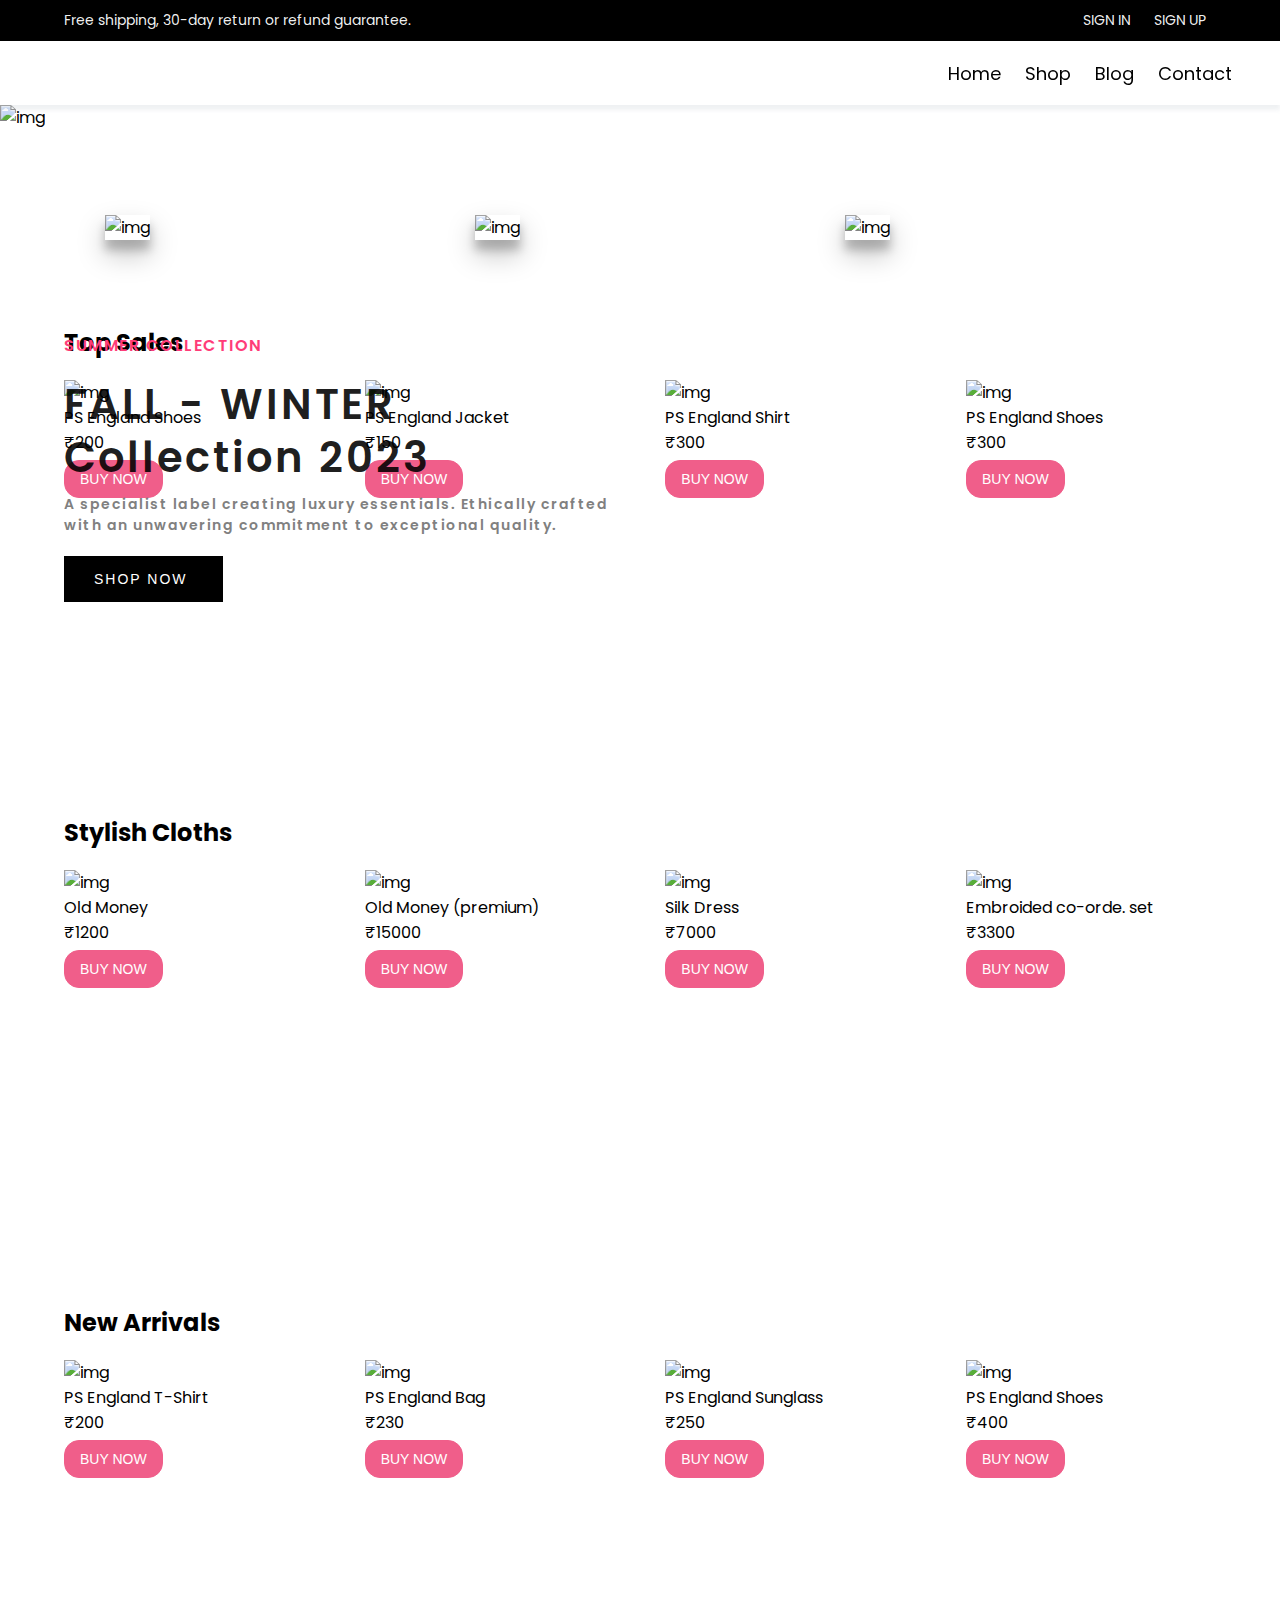
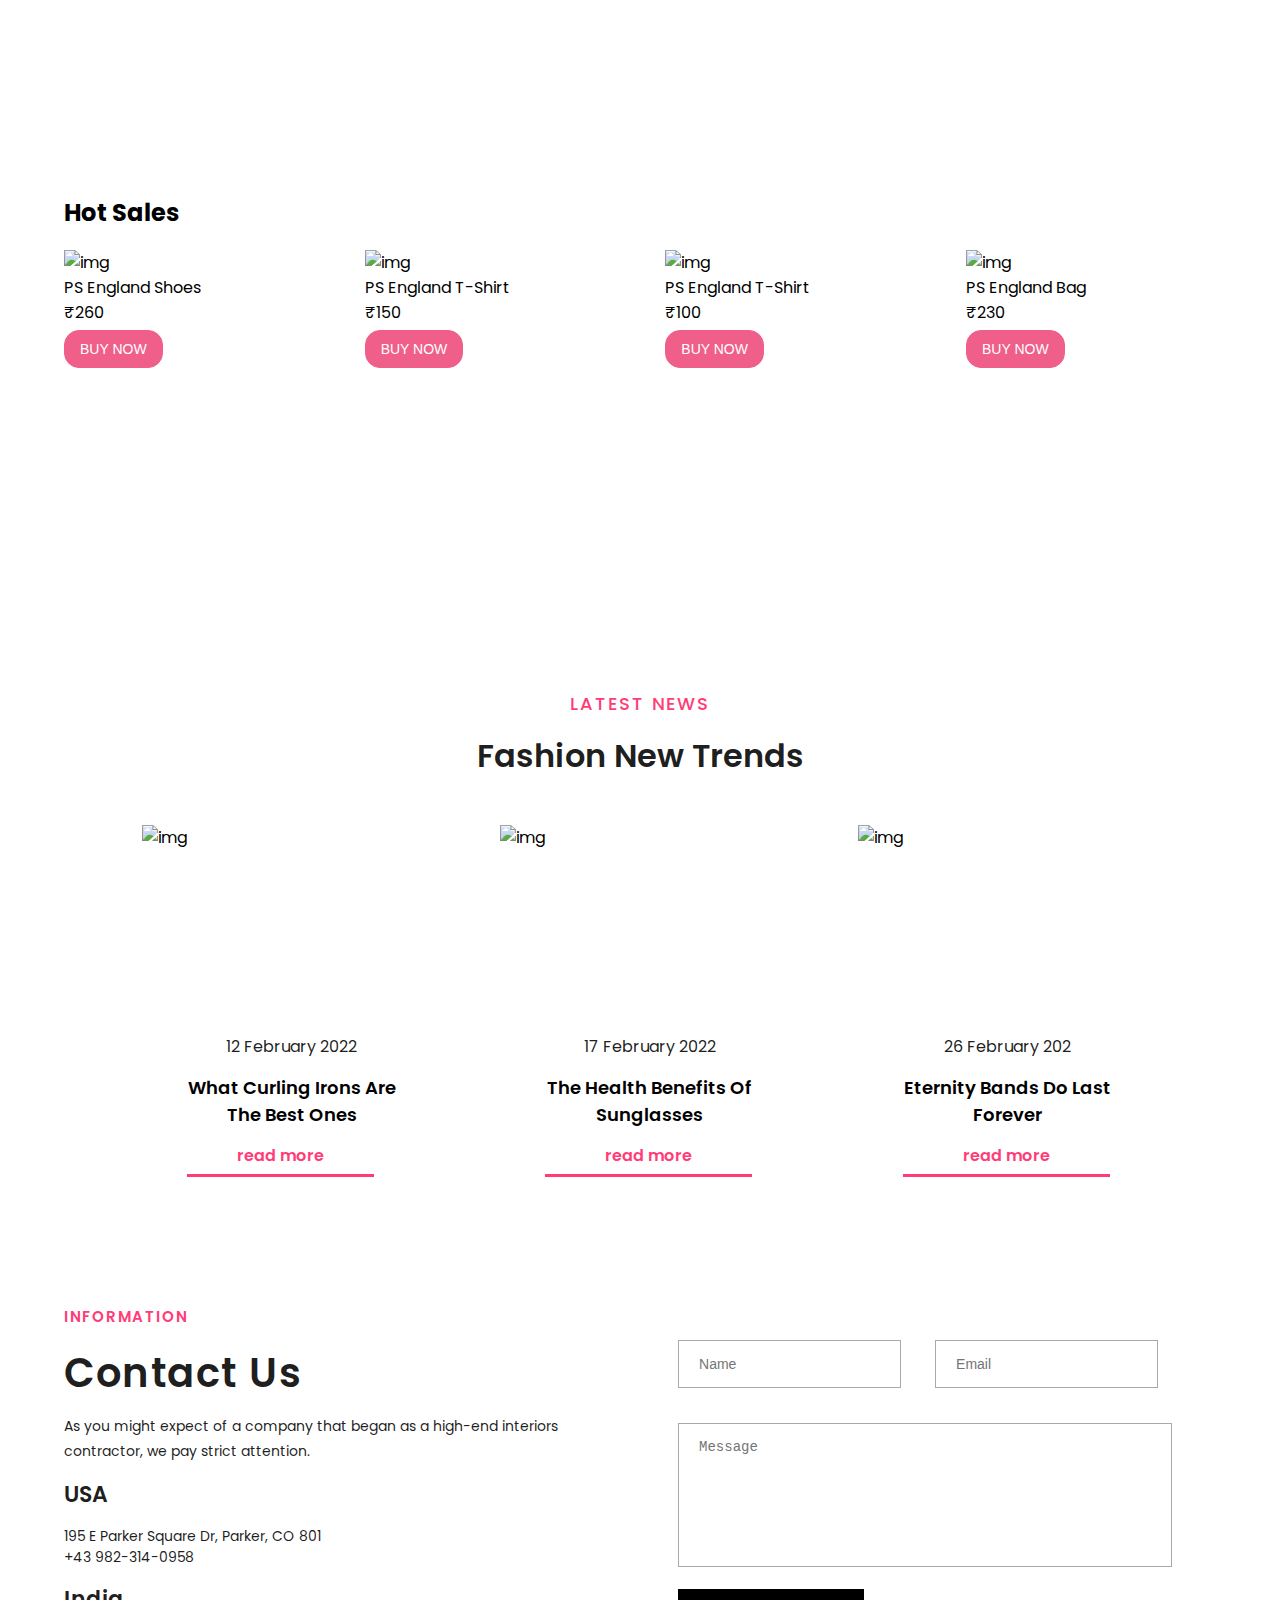
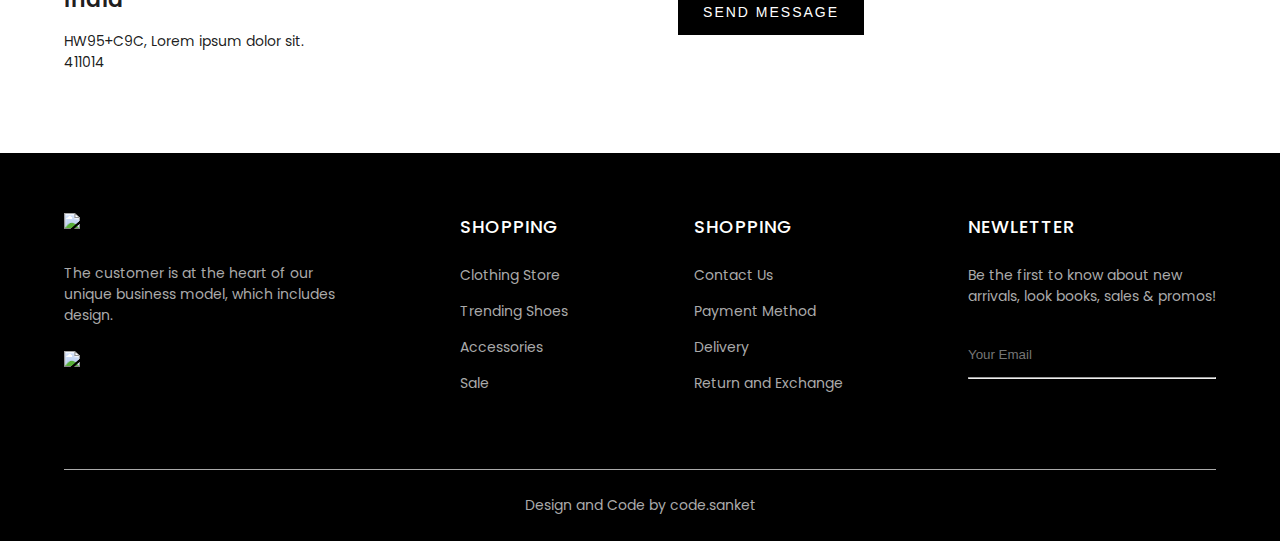
==== index.HTML @ c864822b "new Project" ====
<!DOCTYPE html>
<html lang="en">
<head>
    <meta charset="UTF-8">
    <meta name="viewport" content="width=device-width, initial-scale=1.0">
    <title>Document</title>
    <link rel="stylesheet" href="style.css">
</head>
<body>
    <section class=" top-txt ">
        <div class="head container ">
            <div class="head-txt ">
                <p>Free shipping, 30-day return or refund guarantee.</p>
            </div>
            <div class="sing_in_up ">
                <a href="# ">SIGN IN</a>
                <a href="# ">SIGN UP</a>
            </div>
        </div>
    </section>
    <nav class="navbar">
        <div class="navbar-container">
            <input type="checkbox" name="" id="checkbox">
            <div class="hamburger-lines">
                <span class="line line1"></span>
                <span class="line line2"></span>
                <span class="line line3"></span>
            </div>
            <ul class="menu-items">
                <li><a href="#home">Home</a></li>
                <li><a href="#sellers">Shop</a></li>
                <li><a href="#news">Blog</a></li>
                <li><a href="#contact">Contact</a></li>
            </ul>
            <div class="logo">
                <img src="https://i.postimg.cc/TP6JjSTt/logo.webp" alt="">
            </div>
        </div>
    </nav>
    <section id="home">
        <div class="home_page ">
            <div class="home_img ">
                <img src="https://i.postimg.cc/t403yfn9/home2.jpg" alt="img ">
            </div>
            <div class="home_txt ">
                <p class="collectio ">SUMMER COLLECTION</p>
                <h2>FALL - WINTER<br>Collection 2023</h2>
                <div class="home_label ">
                    <p>A specialist label creating luxury essentials. Ethically crafted<br>with an unwavering commitment to exceptional quality.</p>
                </div>
                <button><a href="#sellers">SHOP NOW</a><i class='bx bx-right-arrow-alt'></i></button>
                <div class="home_social_icons">
                    <a href="#"><i class='bx bxl-facebook'></i></a>
                    <a href="#"><i class='bx bxl-twitter'></i></a>
                    <a href="#"><i class='bx bxl-pinterest'></i></a>
                    <a href="#"><i class='bx bxl-instagram'></i></a>
                </div>
            </div>
        </div>
    </section>

    <section id="collection">
        <div class="collections container">
            <div class="content">
                <img src="https://i.postimg.cc/Xqmwr12c/clothing.webp" alt="img" />
                <div class="img-content">
                    <p>Clothing Collections</p>
                    <button><a href="#sellers">SHOP NOW</a></button>
                </div>
            </div>
            <div class="content2">
                <img src="https://i.postimg.cc/8CmBZH5N/shoes.webp" alt="img" />
                <div class="img-content2">
                    <p>Shoes Spring</p>
                    <button><a href="#sellers">SHOP NOW</a></button>
                </div>
            </div>
            <div class="content3">
                <img src="https://i.postimg.cc/MHv7KJYp/access.webp" alt="img" />
                <div class="img-content3">
                    <p>Accessories</p>
                    <button><a href="#sellers">SHOP NOW</a></button>
                </div>
            </div>
        </div>
    </section>

    <!--Items starts from here-->
    <section id="sellers">
        <div class="seller container">
            <h2>Top Sales</h2>
            <div class="best-seller">
                <div class="best-p1">
                    <img src="https://i.postimg.cc/8CmBZH5N/shoes.webp" alt="img">
                    <div class="best-p1-txt">
                        <div class="name-of-p">
                            <p>PS England Shoes</p>
                        </div>
                        <div class="rating">
                            <i class='bx bxs-star'></i>
                            <i class='bx bxs-star'></i>
                            <i class='bx bxs-star'></i>
                            <i class='bx bx-star'></i>
                            <i class='bx bx-star'></i>
                        </div>
                        <div class="price">
                            ₹200
                            <div class="colors">
                                <i class='bx bxs-circle red'></i>
                                <i class='bx bxs-circle blue'></i>
                                <i class='bx bxs-circle white'></i>
                            </div>
                        </div>
                        <div class="buy-now">
                            <button><a href="item.html?product=shoes">Buy Now</a></button>
                        </div>
                        <!-- <div class="add-cart">
                            <button>Add To Cart</button>
                        </div> -->
                    </div>
                </div>
                <div class="best-p1">
                    <img src="https://i.postimg.cc/76X9ZV8m/Screenshot_from_2022-06-03_18-45-12.png" alt="img">
                    <div class="best-p1-txt">
                        <div class="name-of-p">
                            <p>PS England Jacket</p>
                        </div>
                        <div class="rating">
                            <i class='bx bxs-star'></i>
                            <i class='bx bxs-star'></i>
                            <i class='bx bx-star'></i>
                            <i class='bx bx-star'></i>
                            <i class='bx bx-star'></i>
                        </div>
                        <div class="price">
                            ₹150
                            <div class="colors">
                                <i class='bx bxs-circle green'></i>
                                <i class='bx bxs-circle grey'></i>
                                <i class='bx bxs-circle brown'></i>
                            </div>
                        </div>
                        <div class="buy-now">
                            <button><a href="item.html?product=jacket">Buy Now</a></button>
                        </div>
                    </div>
                </div>
                <div class="best-p1">
                    <img src="https://i.postimg.cc/j2FhzSjf/bs2.png" alt="img">
                    <div class="best-p1-txt">
                        <div class="name-of-p">
                            <p>PS England Shirt</p>
                        </div>
                        <div class="rating">
                            <i class='bx bxs-star'></i>
                            <i class='bx bxs-star'></i>
                            <i class='bx bxs-star'></i>
                            <i class='bx bxs-star'></i>
                            <i class='bx bx-star'></i>
                        </div>
                        <div class="price">
                            ₹300
                            <div class="colors">
                                <i class='bx bxs-circle brown'></i>
                                <i class='bx bxs-circle green'></i>
                                <i class='bx bxs-circle blue'></i>
                            </div>
                        </div>
                        <div class="buy-now">
                          <button><a href="item.html?product=shirt">Buy Now</a></button>
                        </div>
                    </div>
                </div>
                <div class="best-p1">
                    <img src="https://i.postimg.cc/QtjSDzPF/bs3.png" alt="img">
                    <div class="best-p1-txt">
                        <div class="name-of-p">
                            <p>PS England Shoes</p>
                        </div>
                        <div class="rating">
                            <i class='bx bxs-star'></i>
                            <i class='bx bxs-star'></i>
                            <i class='bx bxs-star'></i>
                            <i class='bx bxs-star'></i>
                            <i class='bx bxs-star'></i>
                        </div>
                        <div class="price">
                            ₹300
                            <div class="colors">
                                <i class='bx bxs-circle red'></i>
                                <i class='bx bxs-circle grey'></i>
                                <i class='bx bxs-circle blue'></i>
                            </div>
                        </div>
                        <div class="buy-now">
                          <button><a href="item.html?product=shoes2">Buy Now</a></button>
                        </div>
                    </div>
                </div>
            </div>
        </div>

        <!--Stylish cloths start here-->
        <section id="sellers">
            <div class="seller container">
                <h2>Stylish Cloths</h2>
                <div class="best-seller">
                    <div class="best-p1">
                        <img src="https://i.postimg.cc/C1hGMc54/Whats-App-Image-2024-12-10-at-08-02-22-162b0ea3.jpg" alt="img">
                        <div class="best-p1-txt">
                            <div class="name-of-p">
                                <p>Old Money</p>
                            </div>
                            <div class="rating">
                                <i class='bx bxs-star'></i>
                                <i class='bx bxs-star'></i>
                                <i class='bx bxs-star'></i>
                                <i class='bx bx-star'></i>
                                <i class='bx bx-star'></i>
                            </div>
                            <div class="price">
                                ₹1200
                                <div class="colors">
                                    <i class='bx bxs-circle red'></i>
                                    <i class='bx bxs-circle blue'></i>
                                    <i class='bx bxs-circle white'></i>
                                </div>
                            </div>
                            <div class="buy-now">
                                <button><a href="item.html?product=oldmoney">Buy Now</a></button>
                            </div>
                            <!-- <div class="add-cart">
                                <button>Add To Cart</button>
                            </div> -->
                        </div>
                    </div>
                    <div class="best-p1">
                        <img src="https://i.postimg.cc/tCZhgZq8/Whats-App-Image-2024-12-10-at-08-02-22-ab3de06c.jpg" alt="img">
                        <div class="best-p1-txt">
                            <div class="name-of-p">
                                <p>Old Money (premium)</p>
                            </div>
                            <div class="rating">
                                <i class='bx bxs-star'></i>
                                <i class='bx bxs-star'></i>
                                <i class='bx bx-star'></i>
                                <i class='bx bx-star'></i>
                                <i class='bx bx-star'></i>
                            </div>
                            <div class="price">
                                ₹15000
                                <div class="colors">
                                    <i class='bx bxs-circle green'></i>
                                    <i class='bx bxs-circle grey'></i>
                                    <i class='bx bxs-circle brown'></i>
                                </div>
                            </div>
                            <div class="buy-now">
                                <button><a href="item.html?product=oldmoneyP">Buy Now</a></button>
                            </div>
                        </div>
                    </div>
                    <div class="best-p1">
                        <img src="https://i.postimg.cc/rwGRd5vZ/download.jpg" alt="img">
                        <div class="best-p1-txt">
                            <div class="name-of-p">
                                <p>Silk Dress</p>
                            </div>
                            <div class="rating">
                                <i class='bx bxs-star'></i>
                                <i class='bx bxs-star'></i>
                                <i class='bx bxs-star'></i>
                                <i class='bx bxs-star'></i>
                                <i class='bx bx-star'></i>
                            </div>
                            <div class="price">
                                ₹7000
                                <div class="colors">
                                    <i class='bx bxs-circle brown'></i>
                                    <i class='bx bxs-circle green'></i>
                                    <i class='bx bxs-circle blue'></i>
                                </div>
                            </div>
                            <div class="buy-now">
                              <button><a href="item.html?product=silk">Buy Now</a></button>
                            </div>
                        </div>
                    </div>
                    <div class="best-p1">
                        <img src="https://i.postimg.cc/59ZmLqRf/Whats-App-Image-2024-12-09-at-22-17-23-600a2ba1.jpg" alt="img">
                        <div class="best-p1-txt">
                            <div class="name-of-p">
                                <p>Embroided co-orde. set</p>
                            </div>
                            <div class="rating">
                                <i class='bx bxs-star'></i>
                                <i class='bx bxs-star'></i>
                                <i class='bx bxs-star'></i>
                                <i class='bx bxs-star'></i>
                                <i class='bx bxs-star'></i>
                            </div>
                            <div class="price">
                                ₹3300
                                <div class="colors">
                                    <i class='bx bxs-circle red'></i>
                                    <i class='bx bxs-circle grey'></i>
                                    <i class='bx bxs-circle blue'></i>
                                </div>
                            </div>
                            <div class="buy-now">
                              <button><a href="item.html?product=suit">Buy Now</a></button>
                            </div>
                        </div>
                    </div>
                </div>
            </div>


        <div class="seller container">
            <h2>New Arrivals</h2>
            <div class="best-seller">
                <div class="best-p1">
                    <img src="https://i.postimg.cc/fbnB2yfj/na1.png" alt="img">
                    <div class="best-p1-txt">
                        <div class="name-of-p">
                            <p>PS England T-Shirt</p>
                        </div>
                        <div class="rating">
                            <i class='bx bxs-star'></i>
                            <i class='bx bxs-star'></i>
                            <i class='bx bxs-star'></i>
                            <i class='bx bxs-star'></i>
                            <i class='bx bxs-star'></i>
                        </div>
                        <div class="price">
                            ₹200
                            <div class="colors">
                                <i class='bx bxs-circle blank'></i>
                                <i class='bx bxs-circle blue'></i>
                                <i class='bx bxs-circle brown'></i>
                            </div>
                        </div>
                        <div class="buy-now">
                          <button><a href="item.html?product=Tshirt">Buy Now</a></button>
                        </div>
                    </div>
                </div>
                <div class="best-p1">
                    <img src="https://i.postimg.cc/zD02zJq8/na2.png" alt="img">
                    <div class="best-p1-txt">
                        <div class="name-of-p">
                            <p>PS England Bag</p>
                        </div>
                        <div class="rating">
                            <i class='bx bxs-star'></i>
                            <i class='bx bx-star'></i>
                            <i class='bx bx-star'></i>
                            <i class='bx bx-star'></i>
                            <i class='bx bx-star'></i>
                        </div>
                        <div class="price">
                            ₹230
                            <div class="colors">
                                <i class='bx bxs-circle brown'></i>
                                <i class='bx bxs-circle red'></i>
                                <i class='bx bxs-circle green'></i>
                            </div>
                        </div>
                        <div class="buy-now">
                          <button><a href="item.html?product=bag">Buy Now</a></button>
                        </div>
                    </div>
                </div>
                <div class="best-p1">
                    <img src="https://i.postimg.cc/Dfj5VBcz/sunglasses1.jpg" alt="img">
                    <div class="best-p1-txt">
                        <div class="name-of-p">
                            <p>PS England Sunglass</p>
                        </div>
                        <div class="rating">
                            <i class='bx bxs-star'></i>
                            <i class='bx bxs-star'></i>
                            <i class='bx bxs-star'></i>
                            <i class='bx bxs-star'></i>
                            <i class='bx bxs-star'></i>
                        </div>
                        <div class="price">
                            ₹250
                            <div class="colors">
                                <i class='bx bxs-circle grey'></i>
                                <i class='bx bxs-circle blank'></i>
                                <i class='bx bxs-circle blank'></i>
                            </div>
                        </div>
                        <div class="buy-now">
                          <button><a href="item.html?product=sunglass">Buy Now</a></button>
                        </div>
                    </div>
                </div>
                <div class="best-p1">
                    <img src="https://i.postimg.cc/FszW12Kc/na4.png" alt="img">
                    <div class="best-p1-txt">
                        <div class="name-of-p">
                            <p>PS England Shoes</p>
                        </div>
                        <div class="rating">
                            <i class='bx bxs-star'></i>
                            <i class='bx bxs-star'></i>
                            <i class='bx bxs-star'></i>
                            <i class='bx bxs-star'></i>
                            <i class='bx bxs-star'></i>
                        </div>
                        <div class="price">
                            ₹400
                            <div class="colors">
                                <i class='bx bxs-circle grey'></i>
                                <i class='bx bxs-circle red'></i>
                                <i class='bx bxs-circle blue'></i>
                            </div>
                        </div>
                        <div class="buy-now">
                          <button><a href="item.html?product=shoes22">Buy Now</a></button>
                        </div>
                    </div>
                </div>
            </div>
        </div>
        <div class="seller container">
            <h2>Hot Sales</h2>
            <div class="best-seller">
                <div class="best-p1">
                    <img src="https://i.postimg.cc/jS7pSQLf/na4.png" alt="img">
                    <div class="best-p1-txt">
                        <div class="name-of-p">
                            <p>PS England Shoes</p>
                        </div>
                        <div class="rating">
                            <i class='bx bxs-star'></i>
                            <i class='bx bxs-star'></i>
                            <i class='bx bxs-star'></i>
                            <i class='bx bxs-star'></i>
                            <i class='bx bxs-star'></i>
                        </div>
                        <div class="price">
                            ₹260
                            <div class="colors">
                                <i class='bx bxs-circle grey'></i>
                                <i class='bx bxs-circle black'></i>
                                <i class='bx bxs-circle blue'></i>
                            </div>
                        </div>
                        <div class="buy-now">
                          <button><a href="item.html?product=shoes1">Buy Now</a></button>
                        </div>
                    </div>
                </div>
                <div class="best-p1">
                    <img src="https://i.postimg.cc/fbnB2yfj/na1.png" alt="img">
                    <div class="best-p1-txt">
                        <div class="name-of-p">
                            <p>PS England T-Shirt</p>
                        </div>
                        <div class="rating">
                            <i class='bx bxs-star'></i>
                            <i class='bx bxs-star'></i>
                            <i class='bx bxs-star'></i>
                            <i class='bx bxs-star'></i>
                            <i class='bx bxs-star'></i>
                        </div>
                        <div class="price">
                            ₹150
                            <div class="colors">
                                <i class='bx bxs-circle blank'></i>
                                <i class='bx bxs-circle blue'></i>
                                <i class='bx bxs-circle brown'></i>
                            </div>
                        </div>
                        <div class="buy-now">
                          <button><a href="item.html?product=Tshirt222">Buy Now</a></button>
                        </div>
                    </div>
                </div>
                <div class="best-p1">
                    <img src="https://i.postimg.cc/RhVP7YQk/hs1.png" alt="img">
                    <div class="best-p1-txt">
                        <div class="name-of-p">
                            <p>PS England T-Shirt</p>
                        </div>
                        <div class="rating">
                            <i class='bx bxs-star'></i>
                            <i class='bx bxs-star'></i>
                            <i class='bx bxs-star'></i>
                            <i class='bx bxs-star'></i>
                            <i class='bx bxs-star'></i>
                        </div>
                        <div class="price">
                            ₹100
                            <div class="colors">
                                <i class='bx bxs-circle blank'></i>
                                <i class='bx bxs-circle red'></i>
                                <i class='bx bxs-circle blue'></i>
                            </div>
                        </div>
                        <div class="buy-now">
                          <button><a href="item.html?product=tshirt1">Buy Now</a></button>
                        </div>
                    </div>
                </div>
                <div class="best-p1">
                    <img src="https://i.postimg.cc/zD02zJq8/na2.png" alt="img">
                    <div class="best-p1-txt">
                        <div class="name-of-p">
                            <p>PS England Bag</p>
                        </div>
                        <div class="rating">
                            <i class='bx bxs-star'></i>
                            <i class='bx bx-star'></i>
                            <i class='bx bx-star'></i>
                            <i class='bx bx-star'></i>
                            <i class='bx bx-star'></i>
                        </div>
                        <div class="price">
                            ₹230
                            <div class="colors">
                                <i class='bx bxs-circle blank'></i>
                                <i class='bx bxs-circle grey'></i>
                                <i class='bx bxs-circle brown'></i>
                            </div>
                        </div>
                        <div class="buy-now">
                          <button><a href="item.html?product=bag1">Buy Now</a></button>
                        </div>
                    </div>
                </div>
            </div>
        </div>
    </section>
    <section id="news">
        <div class="news-heading">
            <p>LATEST NEWS</p>
            <h2>Fashion New Trends</h2>
        </div>
        <div class="l-news container">
            <div class="l-news1">
                <div class="news1-img">
                    <img src="https://i.postimg.cc/2y6wbZCm/news1.jpg" alt="img">
                </div>
                <div class="news1-conte">
                    <div class="date-news1">
                        <p><i class='bx bxs-calendar'></i> 12 February 2022</p>
                        <h4>What Curling Irons Are The Best Ones</h4>
                        <a href="https://www.vogue.com/article/best-curling-irons" target="_blank">read more</a>
                    </div>
                </div>
            </div>
            <div class="l-news2">
                <div class="news2-img">
                    <img src="https://i.postimg.cc/9MXPK7RT/news2.jpg" alt="img">
                </div>
                <div class="news2-conte">
                    <div class="date-news2">
                        <p><i class='bx bxs-calendar'></i> 17 February 2022</p>
                        <h4>The Health Benefits Of Sunglasses</h4>
                        <a href="https://www.rivieraopticare.com/blog/314864-the-health-benefits-of-wearing-sunglasses_2/" target="_blank">read more</a>
                    </div>
                </div>
            </div>
            <div class="l-news3">
                <div class="news3-img">
                    <img src="https://i.postimg.cc/x1KKdRLM/news3.jpg" alt="img">
                </div>
                <div class="news3-conte">
                    <div class="date-news3">
                        <p><i class='bx bxs-calendar'></i> 26 February 202</p>
                        <h4>Eternity Bands Do Last Forever</h4>
                        <a href="https://www.briangavindiamonds.com/news/eternity-bands-symbolize-love-that-lasts-forever/" target="_blank">read more</a>
                    </div>
                </div>
            </div>
        </div>
    </section>
    <section id="contact">
        <div class="contact container">
            
        <form action="https://formspree.io/f/xzbowpjq" method="POST">
            <div class="form">
                <div class="form-txt">
                    <h4>INFORMATION</h4>
                    <h1>Contact Us</h1>
                    <span>As you might expect of a company that began as a high-end interiors contractor, we pay strict
                        attention.</span>
                    <h3>USA</h3>
                    <p>195 E Parker Square Dr, Parker, CO 801<br>+43 982-314-0958</p>
                    <h3>India</h3>
                    <p>HW95+C9C, Lorem ipsum dolor sit.<br>411014</p>
                </div>
                <div class="form-details">
                    <input type="text" name="name" id="name" placeholder="Name" required>
                    <input type="email" name="email" id="email" placeholder="Email" required>
                    <textarea name="message" id="message" cols="52" rows="7" placeholder="Message" required></textarea>
                    <button>SEND MESSAGE</button>
                </div>
            </div>
        </form>
    </div>
    </section>
    <footer>
        <div class="footer-container container">
            <div class="content_1">
                <img src="https://i.postimg.cc/htGyQ4JB/footer-logo.png" alt="logo">
                <p>The customer is at the heart of our<br>unique business model, which includes<br>design.</p>
                <img src="https://i.postimg.cc/Nj9dgJ98/cards.png" alt="cards">
            </div>
            <div class="content_2">
                <h4>SHOPPING</h4>
                <a href="#sellers">Clothing Store</a>
                <a href="#sellers">Trending Shoes</a>
                <a href="#sellers">Accessories</a>
                <a href="#sellers">Sale</a>
            </div>
            <div class="content_3">
                <h4>SHOPPING</h4>
                <a href="./contact.html">Contact Us</a>
                <a href="https://payment-method-sb.netlify.app/" target="_blank">Payment Method</a>
                <a href="https://delivery-status-sb.netlify.app/" target="_blank">Delivery</a>
                <a href="https://codepen.io/sandeshbodake/full/Jexxrv" target="_blank">Return and Exchange</a>
            </div>
            <div class="content_4">
                <h4>NEWLETTER</h4>
                <p>Be the first to know about new<br>arrivals, look books, sales & promos!</p>
                <div class="f-mail">
                    <input type="email" placeholder="Your Email">
                    <i class='bx bx-envelope'></i>
                </div>
                <hr>
            </div>
        </div>
        <div class="f-design">
            <div class="f-design-txt container">
                <p>Design and Code by code.sanket</p>
            </div>
        </div>
    </footer>
</body>
<script src="script.js"></script>
</html>
---- style.css ----
@import url("https://fonts.googleapis.com/css2?family=Poppins:ital,wght@0,100;0,200;0,300;0,400;0,500;0,600;0,700;0,800;0,900;1,100;1,200;1,300;1,400;1,500;1,600;1,700;1,800;1,900&display=swap");
* {
    margin: 0;
    padding: 0;
    box-sizing: border-box;
}

body {
    font-family: "Poppins", sans-serif;
}

.container {
    max-width: 1200px;
    width: 90%;
    margin: 0 auto;
}


/* //........top text ........// */

:root {
    /* //....... Color ........// */
    --primary-color: #ff3c78;
    --light-black: rgba(0, 0, 0, 0.89);
    --black: #000;
    --white: #fff;
    --grey: #aaa;
}


/* //........top text ........// */

.top-txt {
    background-color: var(--black);
}

.head {
    display: flex;
    justify-content: space-between;
    color: rgba(255, 255, 255, 0.945);
    padding: 10px 0;
    font-size: 14px;
}

.head a {
    text-decoration: none;
    color: rgba(255, 255, 255, 0.945);
    margin: 0 10px;
}


/* //........ Navbar ........// */

.navbar input[type="checkbox"],
.navbar .hamburger-lines {
    display: none;
}

.navbar {
    box-shadow: 0 5px 4px rgb(146 161 176 / 15%);
    position: sticky;
    top: 0;
    background: var(--white);
    color: var(--black);
    z-index: 100;
}

.navbar-container {
    display: flex;
    justify-content: space-between;
    align-items: center;
    height: 64px;
}

.navbar img {
    margin-left: 3rem;
}

.menu-items {
    order: 2;
    display: flex;
    margin-right: 3rem;
}

.menu-items li {
    list-style: none;
    margin-left: 1.5rem;
    font-size: 1.2rem;
}

.navbar-container ul a {
    text-decoration: none;
    color: var(--black);
    font-size: 18px;
    position: relative;
}

.navbar-container ul a:after {
    content: "";
    position: absolute;
    background: var(--primary-color);
    height: 3px;
    width: 0;
    left: 0;
    bottom: -10px;
    transition: 0.3s;
}

.navbar-container ul a:hover:after {
    width: 100%;
}

@media (max-width: 768px) {
    .navbar {
        opacity: 0.95;
    }
    .navbar-container input[type="checkbox"],
    .navbar-container .hamburger-lines {
        display: block;
    }
    .navbar-container {
        display: block;
        position: relative;
        height: 64px;
    }
    .navbar-container input[type="checkbox"] {
        position: absolute;
        display: block;
        height: 32px;
        width: 30px;
        top: 20px;
        left: 20px;
        z-index: 5;
        opacity: 0;
        cursor: pointer;
    }
    .navbar-container .hamburger-lines {
        display: block;
        height: 28px;
        width: 35px;
        position: absolute;
        top: 20px;
        left: 20px;
        z-index: 2;
        display: flex;
        flex-direction: column;
        justify-content: space-between;
    }
    .navbar-container .hamburger-lines .line {
        display: block;
        height: 4px;
        width: 100%;
        border-radius: 10px;
        background: #333;
    }
    .navbar-container .hamburger-lines .line1 {
        transform-origin: 0% 0%;
        transition: transform 0.3s ease-in-out;
    }
    .navbar-container .hamburger-lines .line2 {
        transition: transform 0.2s ease-in-out;
    }
    .navbar-container .hamburger-lines .line3 {
        transform-origin: 0% 100%;
        transition: transform 0.3s ease-in-out;
    }
    .navbar .menu-items {
        padding-top: 100px;
        background: #fff;
        height: 100vh;
        max-width: 100%;
        transform: translate(-150%);
        display: flex;
        flex-direction: column;
        /* margin-left: -40px;
        padding-left: 40px; */
        text-align: center;
        transition: transform 0.5s ease-in-out;
        /* box-shadow: 5px 0px 10px 0px #aaa; */
        overflow: scroll;
    }
    .navbar .menu-items li {
        margin-bottom: 2rem;
        font-size: 1.1rem;
        font-weight: 500;
    }
    .menu-items li,
    .navbar img {
        margin: 0;
    }
    .navbar .menu-items li:nth-child(1) {
        margin-top: 1.5rem;
    }
    .navbar-container .logo img {
        position: absolute;
        top: 10px;
        right: 15px;
        margin-top: 8px;
    }
    .navbar-container input[type="checkbox"]:checked~.menu-items {
        transform: translateX(0);
    }
    .navbar-container input[type="checkbox"]:checked~.hamburger-lines .line1 {
        transform: rotate(45deg);
    }
    .navbar-container input[type="checkbox"]:checked~.hamburger-lines .line2 {
        transform: scaleY(0);
    }
    .navbar-container input[type="checkbox"]:checked~.hamburger-lines .line3 {
        transform: rotate(-45deg);
    }
    .navbar-container input[type="checkbox"]:checked~.home_page img {
        display: none;
        background: #fff;
    }
}

@media (max-width: 500px) {
    .navbar-container input[type="checkbox"]:checked~.navbar-container img {
        display: none;
    }
}


/* //........ Home ........// */

.home_page img {
    height: auto;
    width: 100%;
    background-position: center;
    position: relative;
    background-size: center;
    -webkit-background-size: cover;
    -moz-background-size: cover;
    -o-background-size: cover;
}

.home_txt {
    position: absolute;
    top: 37%;
    left: 5%;
}

.home_txt p {
    color: var(--primary-color);
    font-weight: 600;
    padding-bottom: 20px;
    letter-spacing: 1.5px;
}

.home_txt h2 {
    font-size: 2.6rem;
    font-weight: 500;
    line-height: 53px;
    letter-spacing: 3px;
    font-weight: 600;
    color: var(--light-black);
}

.home_txt .home_label p {
    color: grey;
    font-size: 14px;
    padding-top: 10px;
}

.home_txt a {
    text-decoration: none;
    color: var(--white);
}

.home_txt button {
    background-color: var(--black);
    color: var(--white);
    border: none;
    padding: 15px 30px;
    font-size: 14px;
    letter-spacing: 2px;
    display: flex;
    justify-content: center;
    align-items: center;
    margin-bottom: 30px;
    cursor: pointer;
}

.home_txt .bx-right-arrow-alt {
    font-size: 25px;
    padding-left: 5px;
}

.home_txt .home_social_icons a {
    text-decoration: none;
    color: var(--light-black);
    margin-right: 15px;
    font-size: 18px;
}


/* //........ Collections ........// */

.collections {
    display: flex;
    justify-content: center;
    flex-wrap: wrap;
    margin-top: 65px;
}

.content {
    width: 330px;
    margin: 20px;
    position: relative;
}

.content::after {
    content: "";
    position: absolute;
    top: 0;
    left: 0%;
    width: 100%;
    height: 100%;
    background: rgba(0, 0, 0, 0.871);
    z-index: 2;
    opacity: 0;
}

.content:hover::after {
    opacity: 1;
}

.content img {
    width: 100%;
    height: 300px;
    box-shadow: 0 14px 28px rgba(0, 0, 0, 0.25), 0 10px 10px rgba(0, 0, 0, 0.22);
}

.img-content {
    position: absolute;
    top: 70%;
    left: 50%;
    transform: translate(-50%, -50%);
    transition: all 0.3s ease-in-out;
    color: var(--white);
    text-align: center;
    font-size: 2.2rem;
    font-weight: bolder;
    z-index: 5;
    opacity: 0;
}

.img-content p {
    font-size: 1.6rem;
}

.img-content button {
    border: none;
    background-color: var(--primary-color);
    color: var(--white);
    border-radius: 10px;
    padding: 10px;
}

.img-content a {
    text-decoration: none;
    font-size: 1.1rem;
    color: #fff;
    transition: 0.3s;
}

.img-content button:hover {
    background: var(--white);
    color: var(--primary-color);
}

.img-content button:hover~.img-content a {
    color: var(--primary-color);
}

.img-content a:hover {
    color: var(--primary-color);
}

.content:hover .img-content {
    opacity: 1;
    top: 50%;
}


/* //........ Content 2 ........// */

.content2 {
    width: 330px;
    margin: 20px;
    position: relative;
}

.content2::after {
    content: "";
    position: absolute;
    top: 0;
    left: 0%;
    width: 100%;
    height: 100%;
    background: rgba(0, 0, 0, 0.871);
    z-index: 2;
    opacity: 0;
}

.content2:hover::after {
    opacity: 1;
}

.content2 img {
    width: 100%;
    height: 300px;
    box-shadow: 0 14px 28px rgba(0, 0, 0, 0.25), 0 10px 10px rgba(0, 0, 0, 0.22);
}

.img-content2 {
    position: absolute;
    top: 70%;
    left: 50%;
    transform: translate(-50%, -50%);
    transition: all 0.3s ease-in-out;
    color: var(--white);
    text-align: center;
    font-size: 2.2rem;
    font-weight: bolder;
    z-index: 5;
    opacity: 0;
}

.img-content2 p {
    font-size: 1.6rem;
}

.img-content2 a {
    text-decoration: none;
    font-size: 1.1rem;
    color: #fff;
    transition: 0.3s;
}

.img-content2 button {
    border: none;
    background-color: var(--primary-color);
    color: var(--white);
    border-radius: 10px;
    padding: 10px;
}

.img-content2 button:hover {
    background: var(--white);
    color: var(--primary-color);
}

.img-content2 button:hover~.img-content2 a {
    color: var(--primary-color);
}

.img-content2 a:hover {
    color: var(--primary-color);
}

.content2:hover .img-content2 {
    opacity: 1;
    top: 50%;
}


/* //........ Content 3 ........// */

.content3 {
    width: 330px;
    margin: 20px;
    position: relative;
}

.content3::after {
    content: "";
    position: absolute;
    top: 0;
    left: 0%;
    width: 100%;
    height: 100%;
    background: rgba(0, 0, 0, 0.871);
    z-index: 2;
    opacity: 0;
}

.content3:hover::after {
    opacity: 1;
}

.content3 img {
    width: 100%;
    height: 300px;
    box-shadow: 0 14px 28px rgba(0, 0, 0, 0.25), 0 10px 10px rgba(0, 0, 0, 0.22);
}

.img-content3 {
    position: absolute;
    top: 70%;
    left: 50%;
    transform: translate(-50%, -50%);
    transition: all 0.3s ease-in-out;
    color: var(--white);
    text-align: center;
    font-size: 2.2rem;
    font-weight: bolder;
    z-index: 5;
    opacity: 0;
}

.img-content3 p {
    font-size: 1.6rem;
}

.img-content3 a {
    text-decoration: none;
    font-size: 1.2rem;
    color: #fff;
    transition: 0.3s;
}

.img-content3 button {
    border: none;
    background-color: var(--primary-color);
    color: var(--white);
    border-radius: 10px;
    padding: 10px;
}

.img-content3 button:hover {
    background: var(--white);
    color: var(--primary-color);
}

.img-content3 button:hover~.img-content3 a {
    color: var(--primary-color);
}

.img-content3 a:hover {
    color: var(--primary-color);
}

.content3:hover .img-content3 {
    opacity: 1;
    top: 50%;
}

.content3:hover .img-content3 {
    opacity: 1;
    top: 50%;
}


/* //........ seller  ........// */

.best-seller {
    display: flex;
    justify-content: space-between;
    align-items: center;
}

.best-seller .red {
    color: var(--primary-color);
    cursor: pointer;
}

.best-seller .blue {
    color: #8989ce;
    cursor: pointer;
}

.best-seller .white {
    color: var(--light-black);
    cursor: pointer;
}

.best-seller .grey {
    color: grey;
    cursor: pointer;
}

.best-seller .brown {
    color: rgb(175, 53, 53);
    cursor: pointer;
}

.best-seller .yellow {
    color: #ffff00;
    cursor: pointer;
}

.best-seller .orange {
    color: #ffa500;
    cursor: pointer;
}

.best-seller .green {
    color: #008000;
    cursor: pointer;
}

.seller h2 {
    margin-top: 65px;
    margin-bottom: 20px;
}

.seller .best-p1 {
    width: 250px;
    height: 370px;
    /* border: 2px solid black; */
}

.seller .best-p1 img {
    height: 250px;
    width: 250px;
}

.seller .best-p1 .price {
    display: flex;
    justify-content: space-between;
}

.seller .best-p1 .price .colors input[type="radio"] {
    color: #000;
    background-color: #000;
}

.best-seller .buy-now a {
    text-decoration: none;
    color: var(--white);
}

.seller a:hover {
    color: #f05e8a;
}

.best-seller .buy-now button,
.best-seller .add-cart button {
    padding: 10px 15px;
    margin-top: 5px;
    font-size: 14px;
    cursor: pointer;
    text-transform: uppercase;
    background-color: #f05e8a;
    color: var(--white);
    border: none;
    border-radius: 15px;
    font-weight: 500;
    border: 1px solid #f05e8a;
    transition: 0.5s;
}

.best-seller .buy-now button:hover,
.best-seller .add-cart button:hover {
    background-color: var(--white);
    font-weight: 600;
}

.best-seller .buy-now button:hover a,
.best-seller .add-cart button:hover a {
    color: #f05e8a;
}


/* .best-seller .add-cart button {
    padding: 5px 5px;
    margin-top: 5px;
    font-size: 14px;
    cursor: pointer;
} */


/* //........ deal of week ........// */

.deal_of_week {
    display: flex;
    justify-content: center;
    align-items: center;
}

.deal_of_week .names_of_brand p,
.deal_of_week .names_of_brand h3 {
    font-size: 1.8rem;
    margin-bottom: 1rem;
}

.deal_of_week .names_of_brand p {
    color: var(--grey);
}

.deal_of_week .countdown span {
    color: var(--primary-color);
    font-weight: 600;
    letter-spacing: 2px;
    margin: 0.8rem 0 0 3rem;
}

.deal_of_week .countdown h3 {
    font-size: 2rem;
    font-weight: 600;
    color: var(--light-black);
    line-height: 40px;
    margin: 0.8rem 0 0 3rem;
}

.deal_of_week .countdown p {
    margin: 0.8rem 0 0 3rem;
}

.deal_of_week .countdown a {
    text-decoration: none;
    color: var(--white);
    font-weight: 800;
}

.deal_of_week .countdown button {
    margin: 0.8rem 3rem;
    border: 2px solid var(--primary-color);
    background-color: var(--primary-color);
    color: var(--white);
    border-radius: 10px;
    padding: 12px;
    transition: 0.4s;
}

.deal_of_week .countdown button:hover {
    background: var(--white);
    color: var(--primary-color);
}

.deal_of_week .countdown button:hover~.countdown a {
    background: var(--white);
    color: var(--primary-color);
}

.countdown a:hover {
    color: var(--primary-color);
}


/* //........ NEWS ........// */

#news {
    margin-bottom: 250px;
}

.news-heading p {
    text-align: center;
    font-size: 18px;
    color: var(--primary-color);
    letter-spacing: 2px;
    font-weight: 500;
    margin-bottom: 15px;
    margin-top: 70px;
}

.news-heading h2 {
    text-align: center;
    font-size: 32px;
    font-weight: 600;
    color: var(--light-black);
}

.l-news {
    padding-top: 45px;
    display: flex;
    justify-content: space-evenly;
    align-items: center;
    position: relative;
}

.l-news img {
    height: 200px;
    width: 300px;
}

.l-news1 {
    position: relative;
    width: 280px;
    height: 230px;
}

.l-news1 .news1-conte {
    position: absolute;
    bottom: -60%;
    left: 7%;
    background: var(--white);
    padding: 25px;
}

.l-news2 {
    position: relative;
    width: 280px;
    height: 230px;
}

.l-news2 .news2-conte {
    position: absolute;
    bottom: -60%;
    left: 7%;
    background: var(--white);
    padding: 25px;
}

.l-news3 {
    position: relative;
    width: 280px;
    height: 230px;
}

.l-news3 .news3-conte {
    position: absolute;
    bottom: -60%;
    left: 7%;
    background: var(--white);
    padding: 25px;
}

.l-news1 .news1-conte .date-news1 p {
    color: var(--light-black);
    text-align: center;
    padding: 15px 0;
}

.l-news1 .news1-conte .date-news1 h4 {
    font-size: 18px;
    text-align: center;
    font-weight: 600;
    padding-bottom: 15px;
}

.l-news1 .news1-conte .date-news1 a {
    text-decoration: none;
    text-align: center;
    padding: 0 50px;
    color: var(--primary-color);
    position: relative;
    font-weight: 600;
}

.l-news1 .news1-conte .date-news1 a::after {
    content: "";
    position: absolute;
    background: #ff3c78;
    height: 3px;
    width: 100%;
    left: 0;
    bottom: -10px;
    transition: 0.3s;
}

.l-news1 .news1-conte .date-news1 a:hover:after {
    width: 0%;
}

.l-news1 .news1-conte .date-news1 a:hover {
    color: var(--black);
}

.l-news2 .news2-conte .date-news2 p {
    color: var(--light-black);
    text-align: center;
    padding: 15px 0;
}

.l-news2 .news2-conte .date-news2 h4 {
    font-size: 18px;
    text-align: center;
    font-weight: 600;
    padding-bottom: 15px;
}

.l-news2 .news2-conte .date-news2 a {
    text-decoration: none;
    text-align: center;
    padding: 0 60px;
    color: var(--primary-color);
    position: relative;
    font-weight: 600;
}

.l-news2 .news2-conte .date-news2 a::after {
    content: "";
    position: absolute;
    background: #ff3c78;
    height: 3px;
    width: 100%;
    left: 0;
    bottom: -10px;
    transition: 0.3s;
}

.l-news2 .news2-conte .date-news2 a:hover:after {
    width: 0%;
}

.l-news2 .news2-conte .date-news2 a:hover {
    color: var(--black);
}

.l-news3 .news3-conte .date-news3 p {
    color: var(--light-black);
    text-align: center;
    padding: 15px 0;
}

.l-news3 .news3-conte .date-news3 h4 {
    font-size: 18px;
    text-align: center;
    font-weight: 600;
    padding-bottom: 15px;
}

.l-news3 .news3-conte .date-news3 a {
    text-decoration: none;
    text-align: center;
    padding: 0 60px;
    color: var(--primary-color);
    position: relative;
    font-weight: 600;
}

.l-news3 .news3-conte .date-news3 a::after {
    content: "";
    position: absolute;
    background: #ff3c78;
    height: 3px;
    width: 100%;
    left: 0;
    bottom: -10px;
    transition: 0.3s;
}

.l-news3 .news3-conte .date-news3 a:hover:after {
    width: 0%;
}

.l-news3 .news3-conte .date-news3 a:hover {
    color: var(--black);
}


/* //........ Footer ...... // */

footer {
    width: 100%;
    background: var(--black);
}

.footer-container .content_1 img {
    height: 25px;
    width: 180px;
}

.footer-container {
    display: flex;
    justify-content: space-between;
    padding: 60px 0;
}

.footer-container h4 {
    color: var(--white);
    font-weight: 500;
    letter-spacing: 1px;
    margin-bottom: 25px;
    font-size: 18px;
}

.footer-container a {
    display: block;
    text-decoration: none;
    color: var(--grey);
    margin-bottom: 15px;
    font-size: 14px;
}

.footer-container .content_1 p,
.footer-container .content_4 p {
    color: var(--grey);
    margin: 25px 0;
    font-size: 14px;
}

.footer-container .content_4 input[type="email"] {
    background-color: var(--black);
    border: none;
    color: var(--white);
    outline: none;
    padding: 15px 0;
}

.footer-container .content_4 .f-mail {
    display: flex;
    justify-content: space-between;
    align-items: center;
}

.footer-container .content_4 .bx {
    color: var(--white);
}

.f-design {
    width: 100%;
    color: var(--white);
    text-align: center;
}

.f-design .f-design-txt {
    border-top: 1px solid var(--grey);
    padding: 25px 0;
    font-size: 14px;
    color: var(--grey);
}


/* //........ contact ...... // */

.contact {
    margin-top: 45px;
}

iframe {
    height: 72vh;
    width: 100%;
}

.form {
    display: flex;
    justify-content: space-between;
    margin: 80px 0;
}

.form .form-txt {
    flex-basis: 48%;
}

.form .form-txt h4 {
    font-weight: 600;
    color: var(--primary-color);
    letter-spacing: 1.5px;
    font-size: 15px;
    margin-bottom: 15px;
}

.form .form-txt h1 {
    font-weight: 600;
    color: var(--black);
    font-size: 40px;
    letter-spacing: 1.5px;
    margin-bottom: 10px;
    color: var(--light-black);
}

.form .form-txt span {
    color: var(--light-black);
    font-size: 14px;
}

.form .form-txt h3 {
    font-size: 22px;
    font-weight: 600;
    margin: 15px 0;
    color: var(--light-black);
}

.form .form-txt p {
    color: var(--light-black);
    font-size: 14px;
}

.form .form-details {
    flex-basis: 48%;
}

.form .form-details input[type="text"],
.form .form-details input[type="email"] {
    padding: 15px 20px;
    color: var(--grey);
    outline: none;
    border: 1px solid var(--grey);
    margin: 35px 15px;
    font-size: 14px;
}

.form .form-details textarea {
    padding: 15px 20px;
    margin: 0 15px;
    color: var(--grey);
    outline: none;
    border: 1px solid var(--grey);
    font-size: 14px;
    resize: none;
}

.form .form-details button {
    padding: 15px 25px;
    color: var(--white);
    font-weight: 500;
    background: var(--black);
    outline: none;
    border: none;
    margin: 15px;
    font-size: 14px;
    letter-spacing: 2px;
    cursor: pointer;
}


/* //....... Media Queries .......// */

@media (max-width: 500px) {
    .head {
        display: none;
    }
    .top-txt .head p,
    .top-txt .head a {
        font-size: 10px;
    }
    .home_txt h2,
    .home_txt .home_label p {
        display: none;
    }
    .home_txt {
        position: absolute;
        top: 20%;
        left: 5%;
        font-size: 12px;
    }
    .home_txt button {
        padding: 7px 7px;
        font-size: 10px;
    }
    .home_txt i {
        display: none;
    }
    .home_txt .home_social_icons {
        /* display: flex; */
        display: none;
    }
    .menu-items {
        margin-right: 0;
    }
    .best-seller {
        display: flex;
        flex-direction: column;
        align-items: center;
    }
    .l-news {
        display: flex;
        flex-direction: column;
        margin-right: 30px;
    }
    .l-news .l-news1,
    .l-news .l-news2 {
        margin-bottom: 200px;
    }
    .footer-container {
        display: flex;
        flex-direction: column;
    }
    .footer-container .content_1 {
        margin-bottom: 30px;
    }
    .best-seller img {
        padding-top: 40px;
    }
}

@media(min-width: 501px) and (max-width: 768px) {
    .head {
        display: none;
    }
    .top-txt .head p,
    .top-txt .head a {
        font-size: 10px;
    }
    .home_txt h2,
    .home_txt .home_label p {
        display: none;
    }
    .home_txt {
        position: absolute;
        top: 20%;
        left: 5%;
        font-size: 12px;
    }
    .home_txt button {
        padding: 7px 7px;
        font-size: 10px;
    }
    .home_txt i {
        display: none;
    }
    .home_txt .home_social_icons {
        /* display: flex; */
        display: none;
    }
    .menu-items {
        margin-right: 0;
    }
    .best-seller {
        display: flex;
        flex-direction: column;
    }
    .l-news {
        display: flex;
        flex-direction: column;
        margin-right: 30px;
    }
    .l-news .l-news1,
    .l-news .l-news2 {
        margin-bottom: 200px;
    }
    .footer-container {
        display: flex;
        flex-direction: column;
    }
    .footer-container .content_1 {
        margin-bottom: 30px;
    }
    .best-seller img {
        padding-top: 40px;
    }
}

@media(orientation: landscape) and (max-height: 500px) {
    .header {
        height: 90vmax;
    }
}


/* //....... Media Queries For Contact .......// */

@media (max-width: 500px) {
    .form {
        display: flex;
        flex-direction: column;
    }
    .form .form-details button {
        margin-left: 0;
    }
    .form .form-details input[type="text"],
    .form .form-details input[type="email"],
    .form .form-details textarea {
        width: 100%;
        margin-left: 0;
    }
    .form .form-details input[type="text"] {
        margin-bottom: 0px;
    }
}

@media(min-width: 501px) and (max-width: 768px) {
    .form {
        display: flex;
        flex-direction: column;
    }
    .form .form-details button {
        margin-left: 0;
    }
    .form .form-details input[type="text"],
    .form .form-details input[type="email"],
    .form .form-details textarea {
        width: 100%;
        margin-left: 0;
    }
    .form .form-details input[type="text"] {
        margin-bottom: 0px;
    }
}
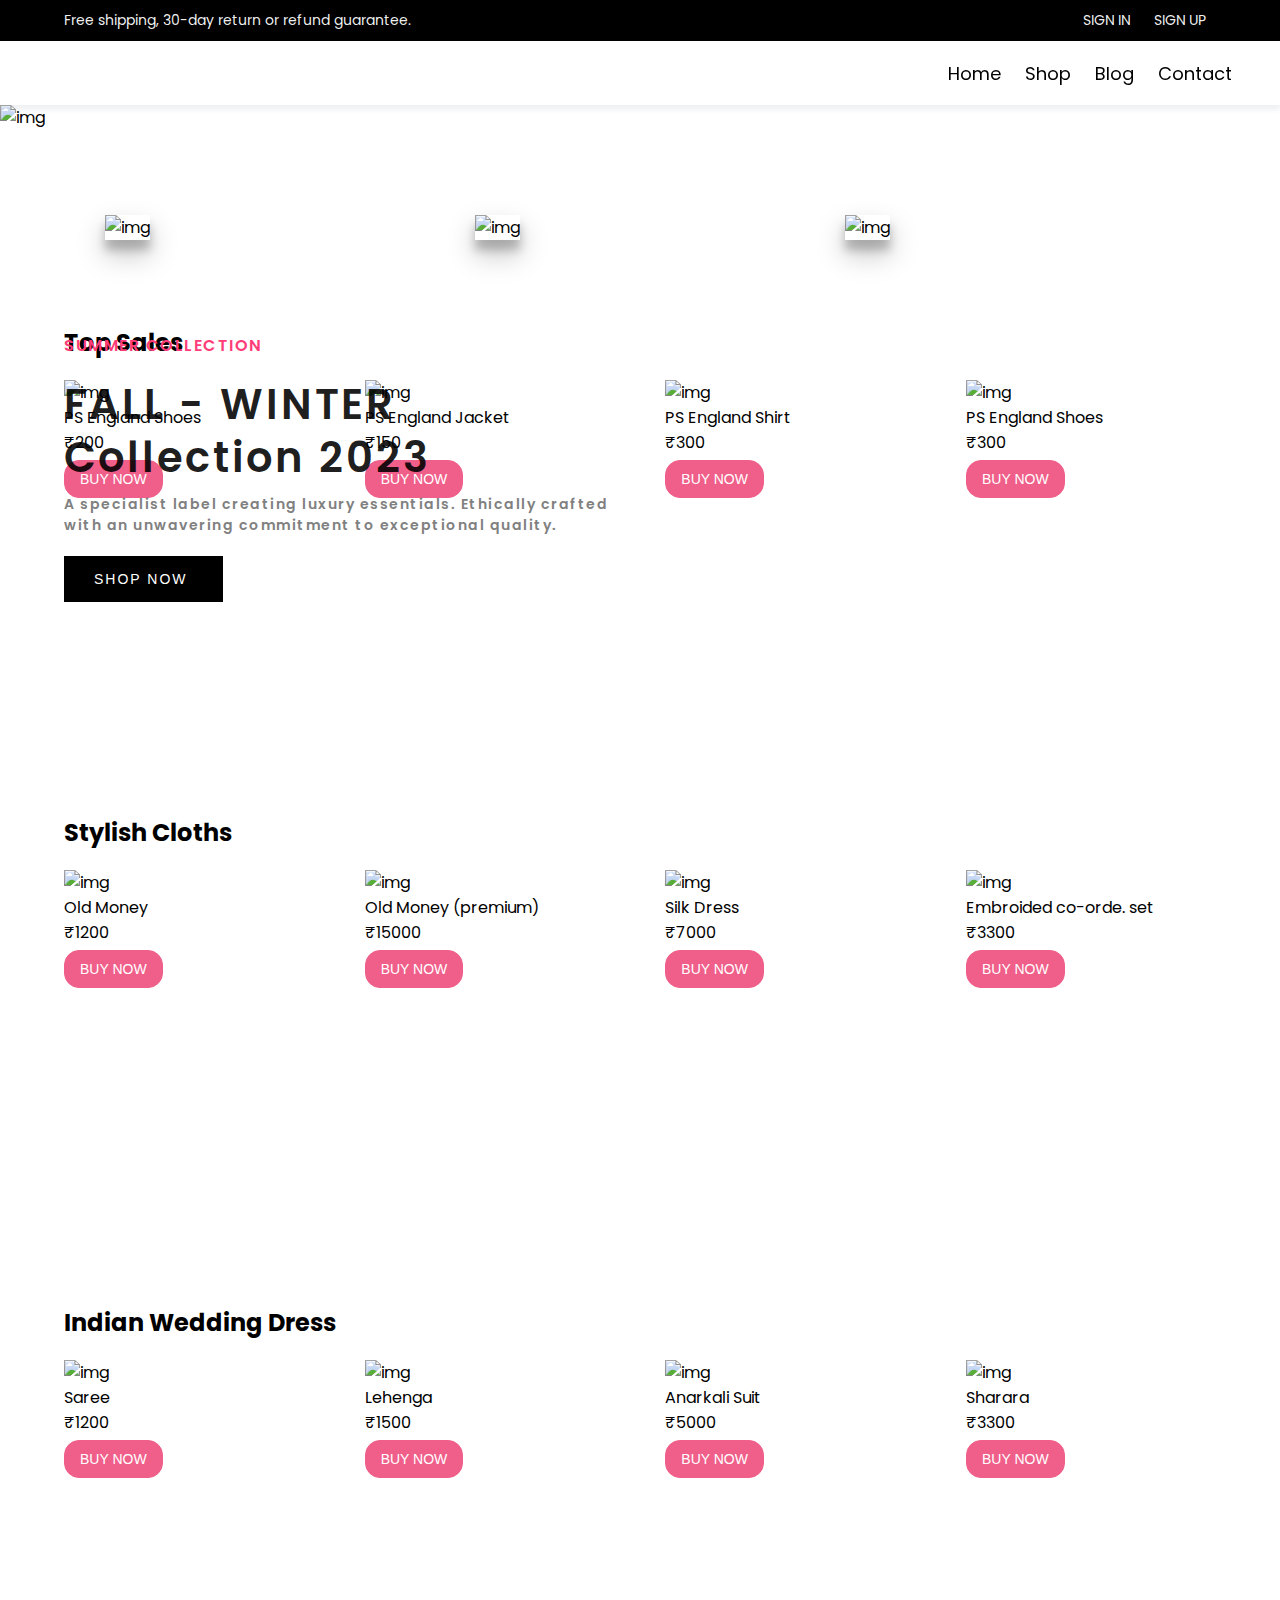
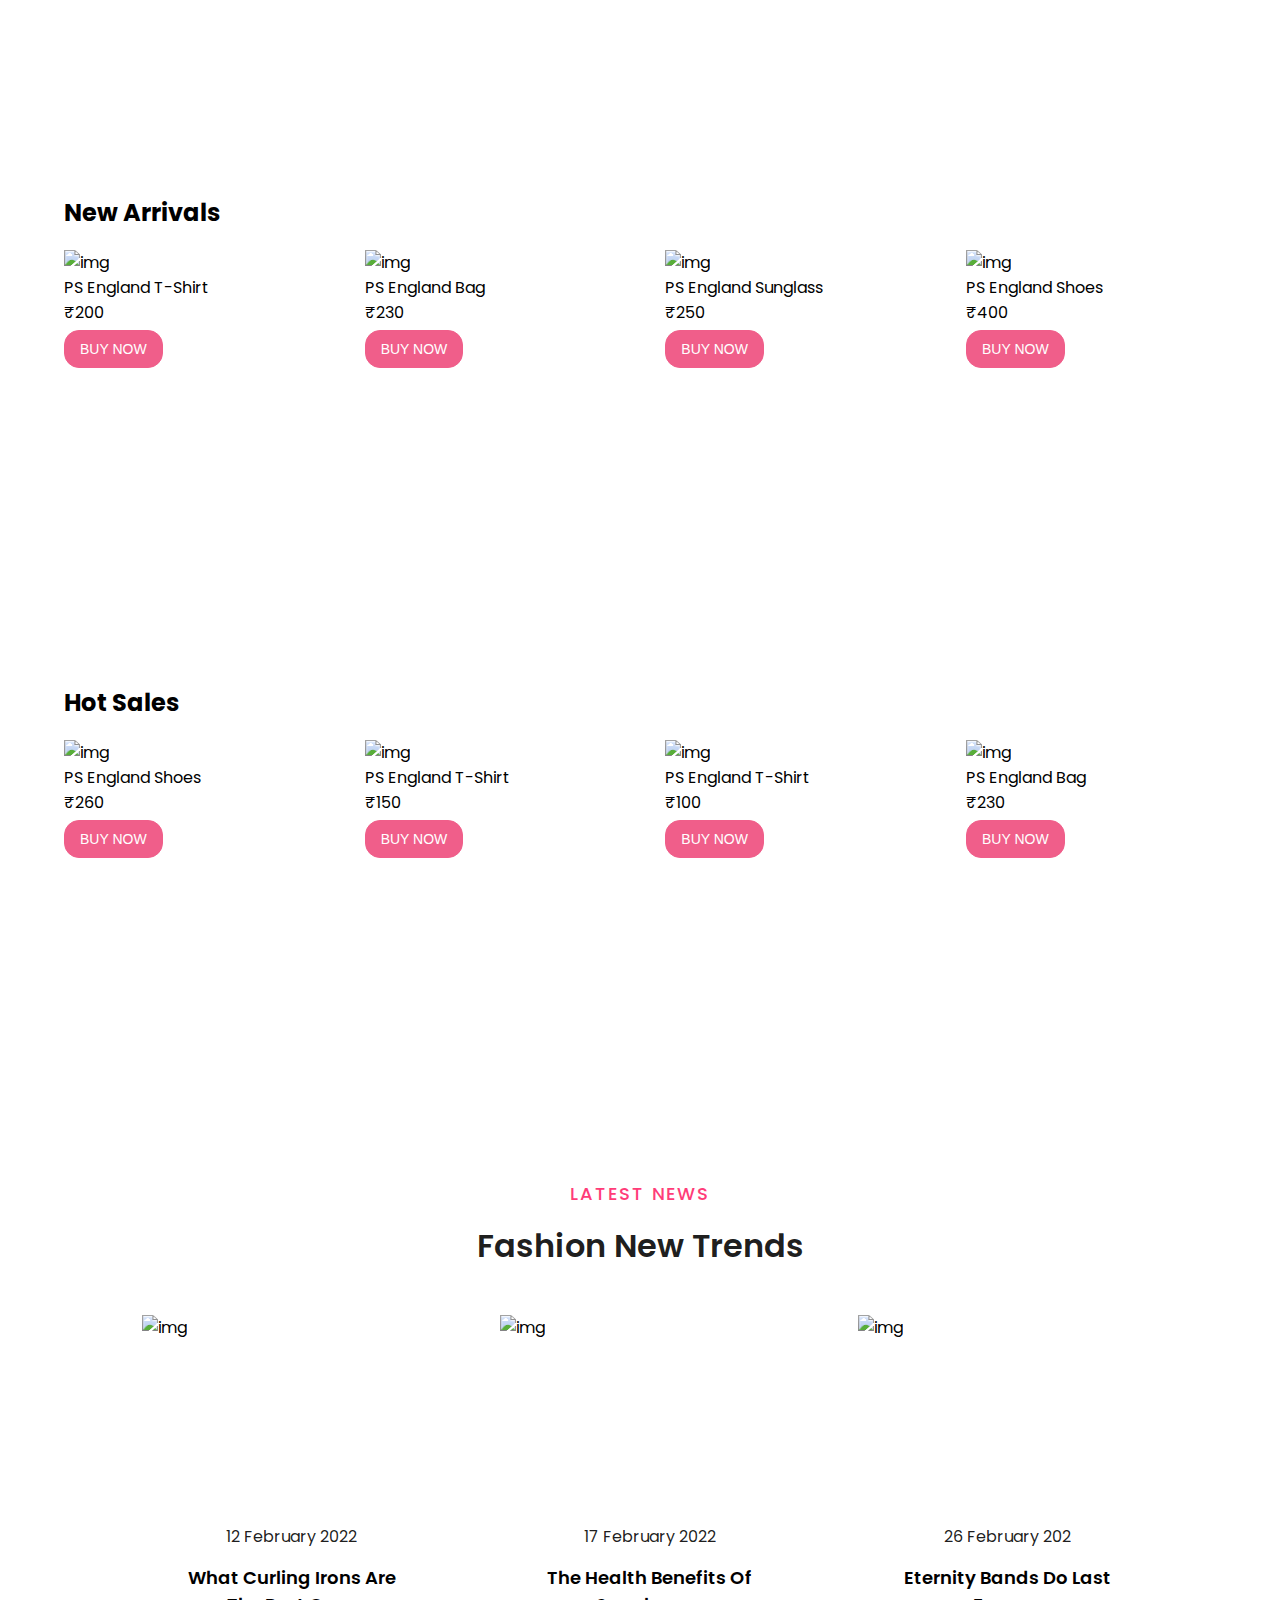
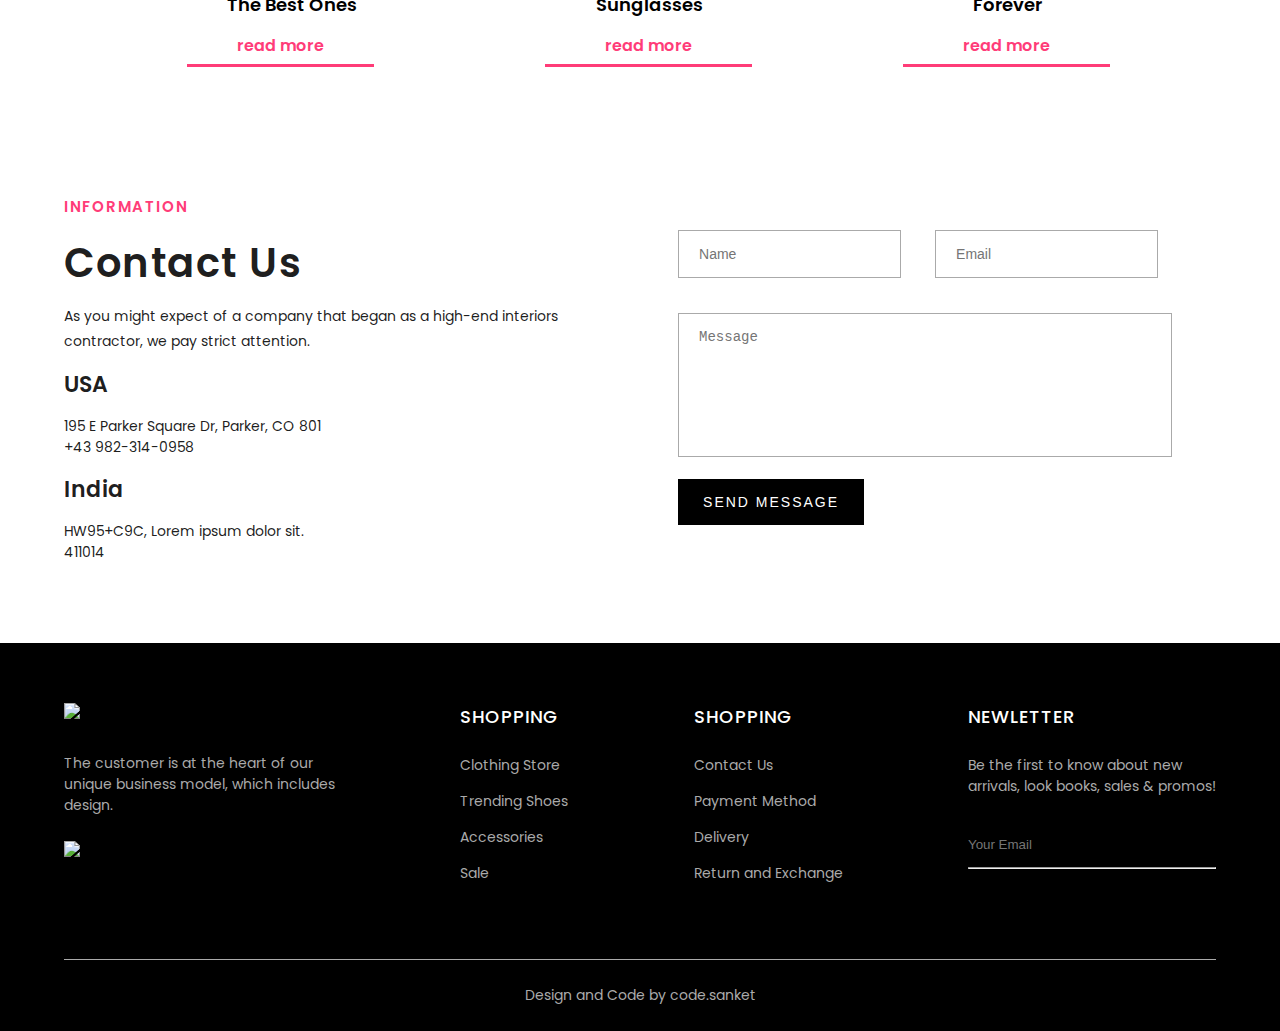
==== commit 6062d5e4: "updating project" ====
--- a/index.HTML
+++ b/index.HTML
@@ -315,6 +315,121 @@
                 </div>
             </div>
 
+
+            <!--INdian wedding Dress-->
+        <section id="sellers">
+            <div class="seller container">
+                <h2>Indian Wedding Dress</h2>
+                <div class="best-seller">
+                    <div class="best-p1">
+                        <img src="https://i.postimg.cc/s24hQ5ZD/feca9c763fe871369e9666f11c7d-1635348.jpg" alt="img">
+                        <div class="best-p1-txt">
+                            <div class="name-of-p">
+                                <p>Saree</p>
+                            </div>
+                            <div class="rating">
+                                <i class='bx bxs-star'></i>
+                                <i class='bx bxs-star'></i>
+                                <i class='bx bxs-star'></i>
+                                <i class='bx bx-star'></i>
+                                <i class='bx bx-star'></i>
+                            </div>
+                            <div class="price">
+                                ₹1200
+                                <div class="colors">
+                                    <i class='bx bxs-circle red'></i>
+                                    <i class='bx bxs-circle blue'></i>
+                                    <i class='bx bxs-circle white'></i>
+                                </div>
+                            </div>
+                            <div class="buy-now">
+                                <button><a href="item.html?product=saree">Buy Now</a></button>
+                            </div>
+                            <!-- <div class="add-cart">
+                                <button>Add To Cart</button>
+                            </div> -->
+                        </div>
+                    </div>
+                    <div class="best-p1">
+                        <img src="https://i.postimg.cc/2S4qMnGF/woman-7729639-640.jpg" alt="img">
+                        <div class="best-p1-txt">
+                            <div class="name-of-p">
+                                <p>Lehenga</p>
+                            </div>
+                            <div class="rating">
+                                <i class='bx bxs-star'></i>
+                                <i class='bx bxs-star'></i>
+                                <i class='bx bx-star'></i>
+                                <i class='bx bx-star'></i>
+                                <i class='bx bx-star'></i>
+                            </div>
+                            <div class="price">
+                                ₹1500
+                                <div class="colors">
+                                    <i class='bx bxs-circle green'></i>
+                                    <i class='bx bxs-circle grey'></i>
+                                    <i class='bx bxs-circle brown'></i>
+                                </div>
+                            </div>
+                            <div class="buy-now">
+                                <button><a href="item.html?product=lehnga">Buy Now</a></button>
+                            </div>
+                        </div>
+                    </div>
+                    <div class="best-p1">
+                        <img src="https://i.postimg.cc/SstjCdQq/2Y5A5532.webp" alt="img">
+                        <div class="best-p1-txt">
+                            <div class="name-of-p">
+                                <p>Anarkali Suit</p>
+                            </div>
+                            <div class="rating">
+                                <i class='bx bxs-star'></i>
+                                <i class='bx bxs-star'></i>
+                                <i class='bx bxs-star'></i>
+                                <i class='bx bxs-star'></i>
+                                <i class='bx bx-star'></i>
+                            </div>
+                            <div class="price">
+                                ₹5000
+                                <div class="colors">
+                                    <i class='bx bxs-circle brown'></i>
+                                    <i class='bx bxs-circle green'></i>
+                                    <i class='bx bxs-circle blue'></i>
+                                </div>
+                            </div>
+                            <div class="buy-now">
+                              <button><a href="item.html?product=anaarkali">Buy Now</a></button>
+                            </div>
+                        </div>
+                    </div>
+                    <div class="best-p1">
+                        <img src="https://i.postimg.cc/sxkX02ZN/libas-art-hot-pink-embroidered-georgette-a-line-kurta-with-sharara-and-dupatta-libas-1-1800x1800.jpg" alt="img">
+                        <div class="best-p1-txt">
+                            <div class="name-of-p">
+                                <p>Sharara</p>
+                            </div>
+                            <div class="rating">
+                                <i class='bx bxs-star'></i>
+                                <i class='bx bxs-star'></i>
+                                <i class='bx bxs-star'></i>
+                                <i class='bx bxs-star'></i>
+                                <i class='bx bxs-star'></i>
+                            </div>
+                            <div class="price">
+                                ₹3300
+                                <div class="colors">
+                                    <i class='bx bxs-circle red'></i>
+                                    <i class='bx bxs-circle grey'></i>
+                                    <i class='bx bxs-circle blue'></i>
+                                </div>
+                            </div>
+                            <div class="buy-now">
+                              <button><a href="item.html?product=sharara">Buy Now</a></button>
+                            </div>
+                        </div>
+                    </div>
+                </div>
+            </div>
 
         <div class="seller container">
             <h2>New Arrivals</h2>
